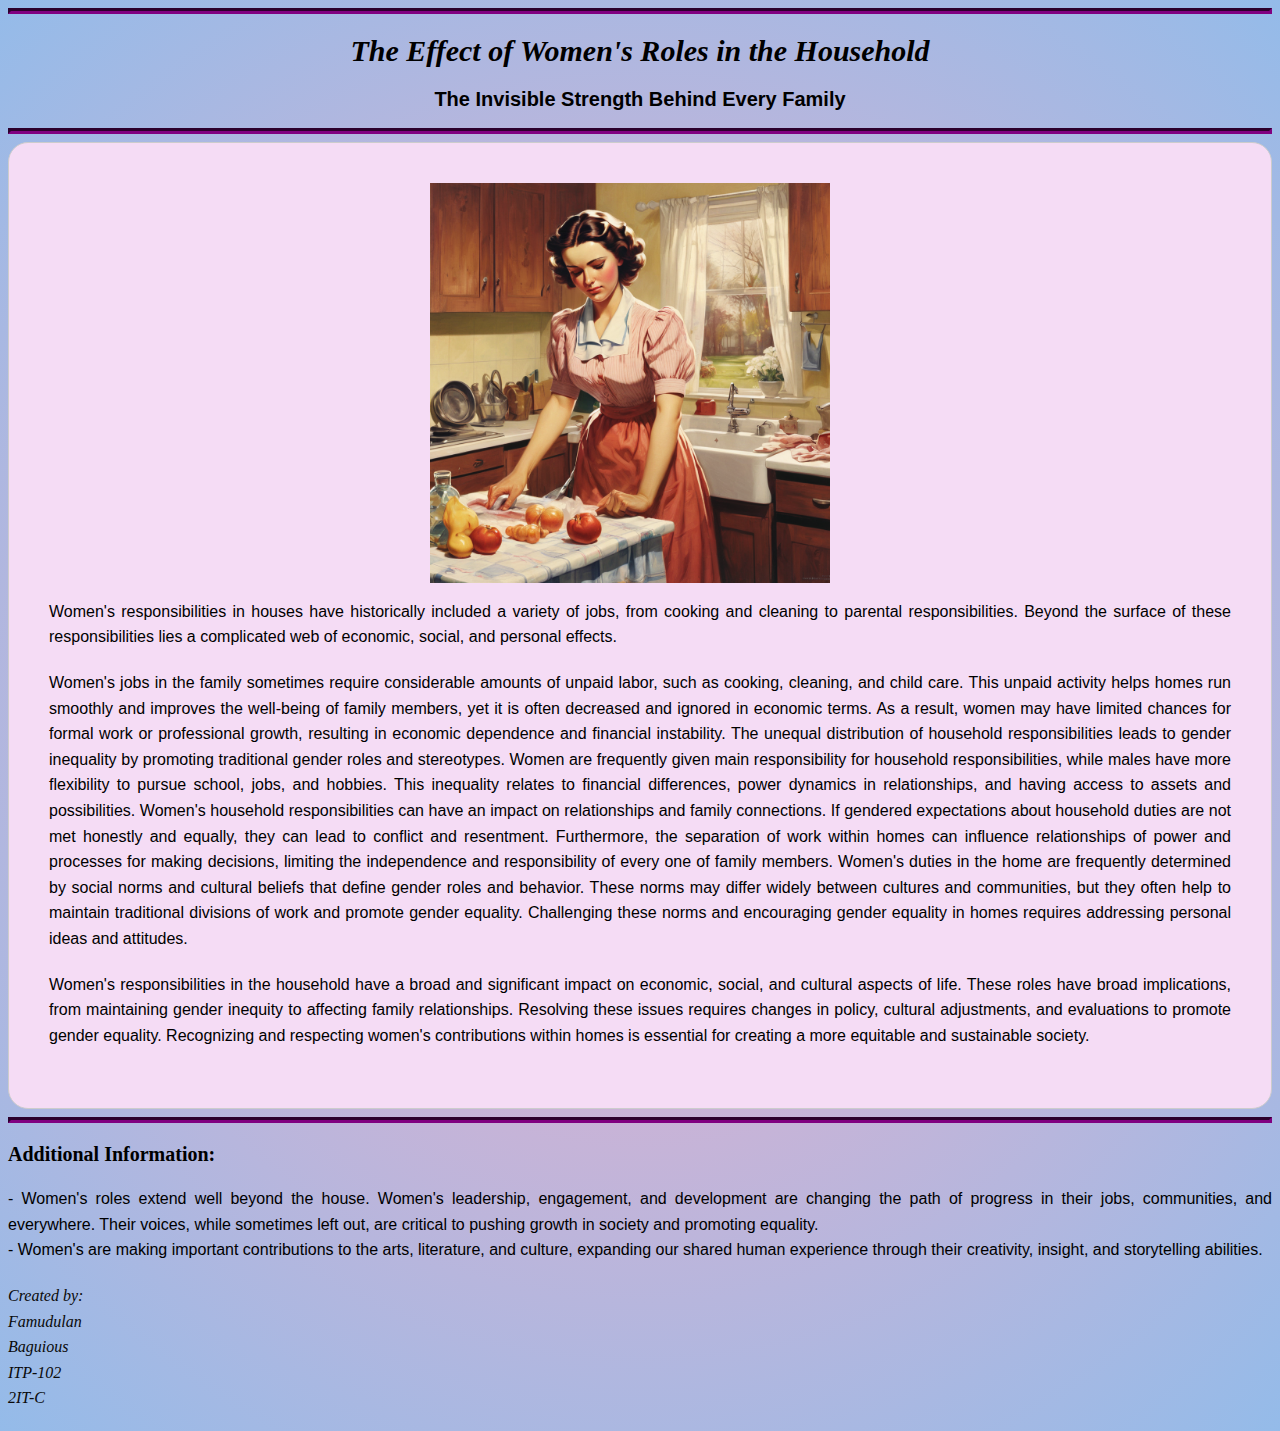
==== index.html @ 1f8fa270 "website about women month" ====
<!DOCTYPE html>
<html>
    <link rel="stylesheet" href="style.css">
    </head>
    <title>My Article</title>
<body>
    <hr style="border-width:3px; border-color:purple">
    <h1><i>The Effect of Women's Roles in the Household</i></h1>
    <h2>The Invisible Strength Behind Every Family</h2>
    <hr style="border-width:3px; border-color:purple">
    <div class="article">
        <img src="women2.png" alt="Article Image">
    <div>
    <p>
        Women's responsibilities in houses have historically included a variety of jobs, from cooking and cleaning to parental responsibilities. Beyond the surface of these responsibilities lies a complicated web of economic, social, and personal effects.
    </p>
    <p>
        Women's jobs in the family sometimes require considerable amounts of unpaid labor, such as cooking, cleaning, and child care. This unpaid activity helps homes run smoothly and improves the well-being of family members, yet it is often decreased and ignored in economic terms. As a result, women may have limited chances for formal work or professional growth, resulting in economic dependence and financial instability.
        The unequal distribution of household responsibilities leads to gender inequality by promoting traditional gender roles and stereotypes. Women are frequently given main responsibility for household responsibilities, while males have more flexibility to pursue school, jobs, and hobbies. This inequality relates to financial differences, power dynamics in relationships, and having access to assets and possibilities.
        Women's household responsibilities can have an impact on relationships and family connections. If gendered expectations about household duties are not met honestly and equally, they can lead to conflict and resentment. Furthermore, the separation of work within homes can influence relationships of power and processes for making decisions, limiting the independence and responsibility of every one of family members.
        Women's duties in the home are frequently determined by social norms and cultural beliefs that define gender roles and behavior. These norms may differ widely between cultures and communities, but they often help to maintain traditional divisions of work and promote gender equality. Challenging these norms and encouraging gender equality in homes requires addressing personal ideas and attitudes.
    </p>
    <p>
        Women's responsibilities in the household have a broad and significant impact on economic, social, and cultural aspects of life. These roles have broad implications, from maintaining gender inequity to affecting family relationships. Resolving these issues requires changes in policy, cultural adjustments, and evaluations to promote gender equality. 
        Recognizing and respecting women's contributions within homes is essential for creating a more equitable and sustainable society.
    </p>
    </div>
    </div>
    <hr style="border-width:3px; border-color:purple">
    <div class="addinfo">
    <h3>Additional Information:</h3>
    <p>
    - Women's roles extend well beyond the house. Women's leadership, engagement, and development are changing the path of progress in their jobs, communities, and everywhere. 
    Their voices, while sometimes left out, are critical to pushing growth in society and promoting equality.
    <br>
    - Women's are making important contributions to the arts, literature, and culture, expanding our shared human experience through their creativity, insight, and storytelling abilities. 
    </p>
    </div>
    <p class="author">Created by: <br>Famudulan
        <br>Baguious
    <br>ITP-102
    <br>2IT-C
    </p>
</body>
</html>
---- style.css ----
body{
    background: rgb(238,174,202);
    background: radial-gradient(circle, rgba(238,174,202,1) 0%, rgba(148,187,233,1) 100%);
}

.article {
    display:flex;
    align-items: center;
    flex-direction:column;
    padding: 40px;
    border: 1px solid #ccc;
    border-radius: 20px;
    background-color: rgb(245, 220, 245);
}
.article img {
    max-width: 40%;
    height: 400px;
    margin-right: 20px;
}

h1 {
    font-size: 30px;
    text-align: center;
    font-family: 'Times New Roman';
}
h2 {
    font-size:20px; 
    text-align:center; 
    font-family:'Arial';
}
h3 {
    font-size:20px;
}

p {
    font-size: 16px;
    line-height: 1.6;
    margin-bottom: 20px;
    font-family:'Arial';
    text-align:justify;
}

.author {
    margin-right: auto;
    font-style: italic;
    font-family: 'Times New Roman';
    color:rgb(10, 10, 10);
}
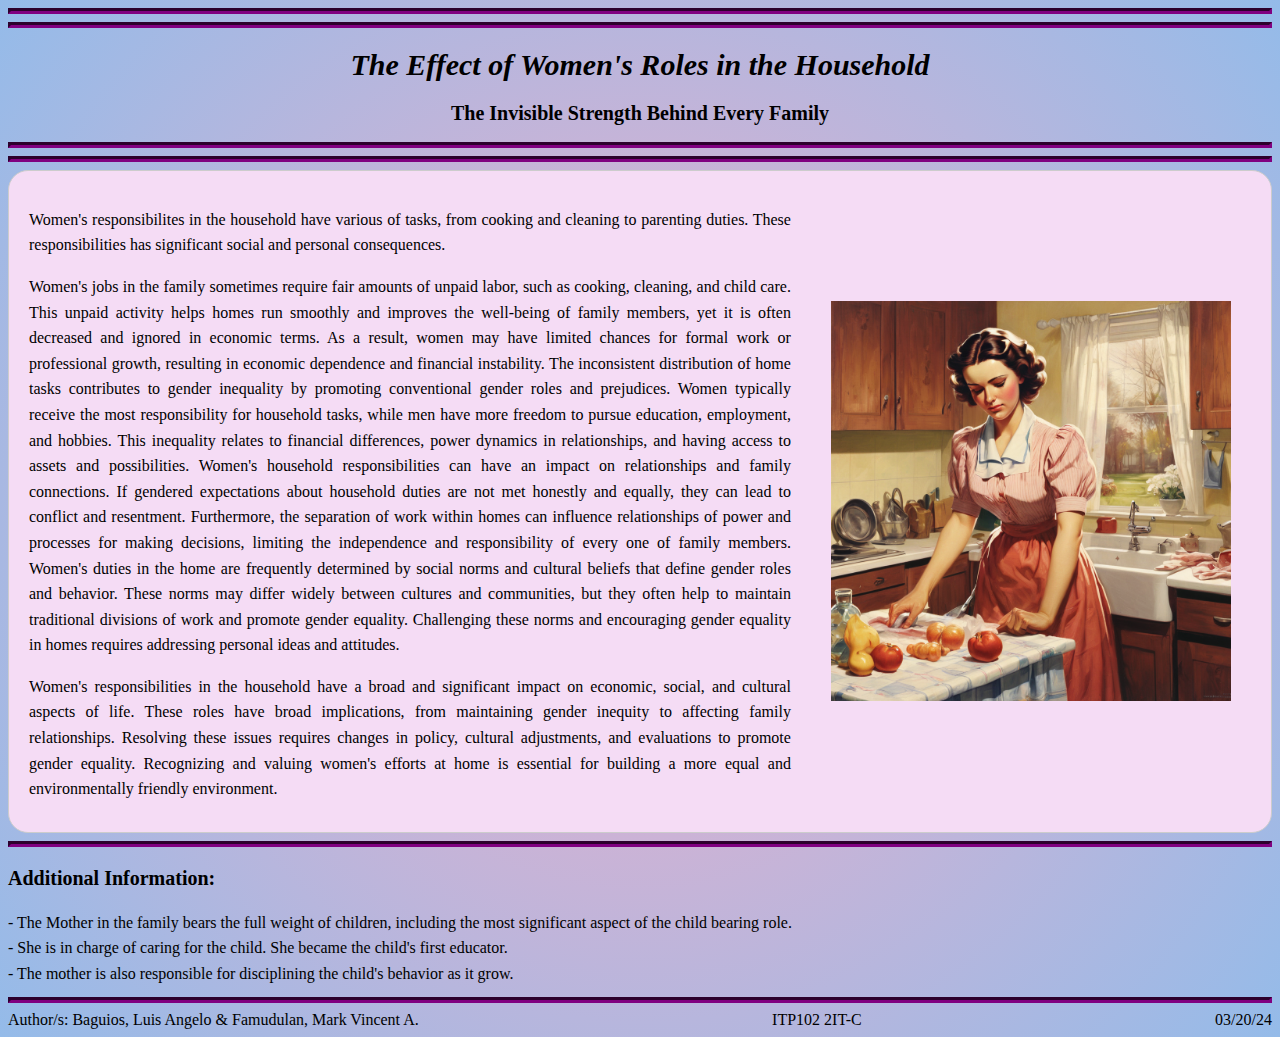
==== commit b45c9df9: "commit" ====
--- a/index.html
+++ b/index.html
@@ -1,45 +1,71 @@
 <!DOCTYPE html>
 <html>
-    <link rel="stylesheet" href="style.css">
-    </head>
-    <title>My Article</title>
+<link rel="stylesheet" href="style.css">
+</head>
+<title>Women's Month</title>
+
 <body>
-    <hr style="border-width:3px; border-color:purple">
-    <h1><i>The Effect of Women's Roles in the Household</i></h1>
+    <hr>
+    <hr>
+    <h1><em>The Effect of Women's Roles in the Household</em></h1>
     <h2>The Invisible Strength Behind Every Family</h2>
-    <hr style="border-width:3px; border-color:purple">
+    <hr>
+    <hr>
     <div class="article">
         <img src="women2.png" alt="Article Image">
-    <div>
-    <p>
-        Women's responsibilities in houses have historically included a variety of jobs, from cooking and cleaning to parental responsibilities. Beyond the surface of these responsibilities lies a complicated web of economic, social, and personal effects.
-    </p>
-    <p>
-        Women's jobs in the family sometimes require considerable amounts of unpaid labor, such as cooking, cleaning, and child care. This unpaid activity helps homes run smoothly and improves the well-being of family members, yet it is often decreased and ignored in economic terms. As a result, women may have limited chances for formal work or professional growth, resulting in economic dependence and financial instability.
-        The unequal distribution of household responsibilities leads to gender inequality by promoting traditional gender roles and stereotypes. Women are frequently given main responsibility for household responsibilities, while males have more flexibility to pursue school, jobs, and hobbies. This inequality relates to financial differences, power dynamics in relationships, and having access to assets and possibilities.
-        Women's household responsibilities can have an impact on relationships and family connections. If gendered expectations about household duties are not met honestly and equally, they can lead to conflict and resentment. Furthermore, the separation of work within homes can influence relationships of power and processes for making decisions, limiting the independence and responsibility of every one of family members.
-        Women's duties in the home are frequently determined by social norms and cultural beliefs that define gender roles and behavior. These norms may differ widely between cultures and communities, but they often help to maintain traditional divisions of work and promote gender equality. Challenging these norms and encouraging gender equality in homes requires addressing personal ideas and attitudes.
-    </p>
-    <p>
-        Women's responsibilities in the household have a broad and significant impact on economic, social, and cultural aspects of life. These roles have broad implications, from maintaining gender inequity to affecting family relationships. Resolving these issues requires changes in policy, cultural adjustments, and evaluations to promote gender equality. 
-        Recognizing and respecting women's contributions within homes is essential for creating a more equitable and sustainable society.
-    </p>
+        <div>
+            <p>
+                Women's responsibilites in the household have various of tasks, from cooking and cleaning to parenting
+                duties. These responsibilities has significant social and personal consequences.
+            </p>
+            <p>
+                Women's jobs in the family sometimes require fair amounts of unpaid labor, such as cooking, cleaning,
+                and child care. This unpaid activity helps homes run smoothly and improves the well-being of family
+                members, yet it is often decreased and ignored in economic terms. As a result, women may have limited
+                chances for formal work or professional growth, resulting in economic dependence and financial
+                instability.
+                The inconsistent distribution of home tasks contributes to gender inequality by promoting conventional gender roles
+                and prejudices.
+                Women typically receive the most responsibility for household tasks, while men have more freedom to pursue
+                education, employment, and hobbies. This inequality relates to financial differences, power dynamics in relationships, and having access to assets and
+                possibilities.
+                Women's household responsibilities can have an impact on relationships and family connections. If
+                gendered expectations about household duties are not met honestly and equally, they can lead to conflict
+                and resentment. Furthermore, the separation of work within homes can influence relationships of power
+                and processes for making decisions, limiting the independence and responsibility of every one of family
+                members.
+                Women's duties in the home are frequently determined by social norms and cultural beliefs that define
+                gender roles and behavior. These norms may differ widely between cultures and communities, but they
+                often help to maintain traditional divisions of work and promote gender equality. Challenging these
+                norms and encouraging gender equality in homes requires addressing personal ideas and attitudes.
+            </p>
+            <p>
+                Women's responsibilities in the household have a broad and significant impact on economic, social, and
+                cultural aspects of life. These roles have broad implications, from maintaining gender inequity to
+                affecting family relationships. Resolving these issues requires changes in policy, cultural adjustments,
+                and evaluations to promote gender equality.
+                Recognizing and valuing women's efforts at home is essential for building a more equal and
+                environmentally friendly environment.
+            </p>
+        </div>
     </div>
+    <hr>
+    <div class="addinfo">
+        <h3><b>Additional Information:</b></h3>
+        <p>
+            - The Mother in the family bears the full weight of children, including the most significant aspect of the
+            child bearing role.
+            <br>
+            - She is in charge of caring for the child. She became the child's first educator.
+            <br>
+            - The mother is also responsible for disciplining the child's behavior as it grow.
+        </p>
+        <hr>
     </div>
-    <hr style="border-width:3px; border-color:purple">
-    <div class="addinfo">
-    <h3>Additional Information:</h3>
-    <p>
-    - Women's roles extend well beyond the house. Women's leadership, engagement, and development are changing the path of progress in their jobs, communities, and everywhere. 
-    Their voices, while sometimes left out, are critical to pushing growth in society and promoting equality.
-    <br>
-    - Women's are making important contributions to the arts, literature, and culture, expanding our shared human experience through their creativity, insight, and storytelling abilities. 
-    </p>
+    <div class="container">
+        <div>Author/s: Baguios, Luis Angelo & Famudulan, Mark Vincent A.</div>
+        <div>ITP102 2IT-C</div>
+        <div>03/20/24</div>
     </div>
-    <p class="author">Created by: <br>Famudulan
-        <br>Baguious
-    <br>ITP-102
-    <br>2IT-C
-    </p>
 </body>
 </html>--- a/style.css
+++ b/style.css
@@ -5,9 +5,9 @@
 
 .article {
     display:flex;
-    align-items: center;
-    flex-direction:column;
-    padding: 40px;
+    flex-direction:row-reverse;
+    align-items:center;
+    padding: 20px;
     border: 1px solid #ccc;
     border-radius: 20px;
     background-color: rgb(245, 220, 245);
@@ -26,7 +26,7 @@
 h2 {
     font-size:20px; 
     text-align:center; 
-    font-family:'Arial';
+    font-family:'Times New Roman';
 }
 h3 {
     font-size:20px;
@@ -35,14 +35,20 @@
 p {
     font-size: 16px;
     line-height: 1.6;
-    margin-bottom: 20px;
-    font-family:'Arial';
+    width: 95%;
+    margin-bottom: 10px;
+    font-family:'Georgia';
     text-align:justify;
 }
 
-.author {
-    margin-right: auto;
-    font-style: italic;
-    font-family: 'Times New Roman';
-    color:rgb(10, 10, 10);
+.container {
+    display:flex;
+    font-size: 16px;
+    justify-content:space-between;
+    width:100%
 }
+
+hr {
+    border-width:3px; 
+    border-color:purple;
+}